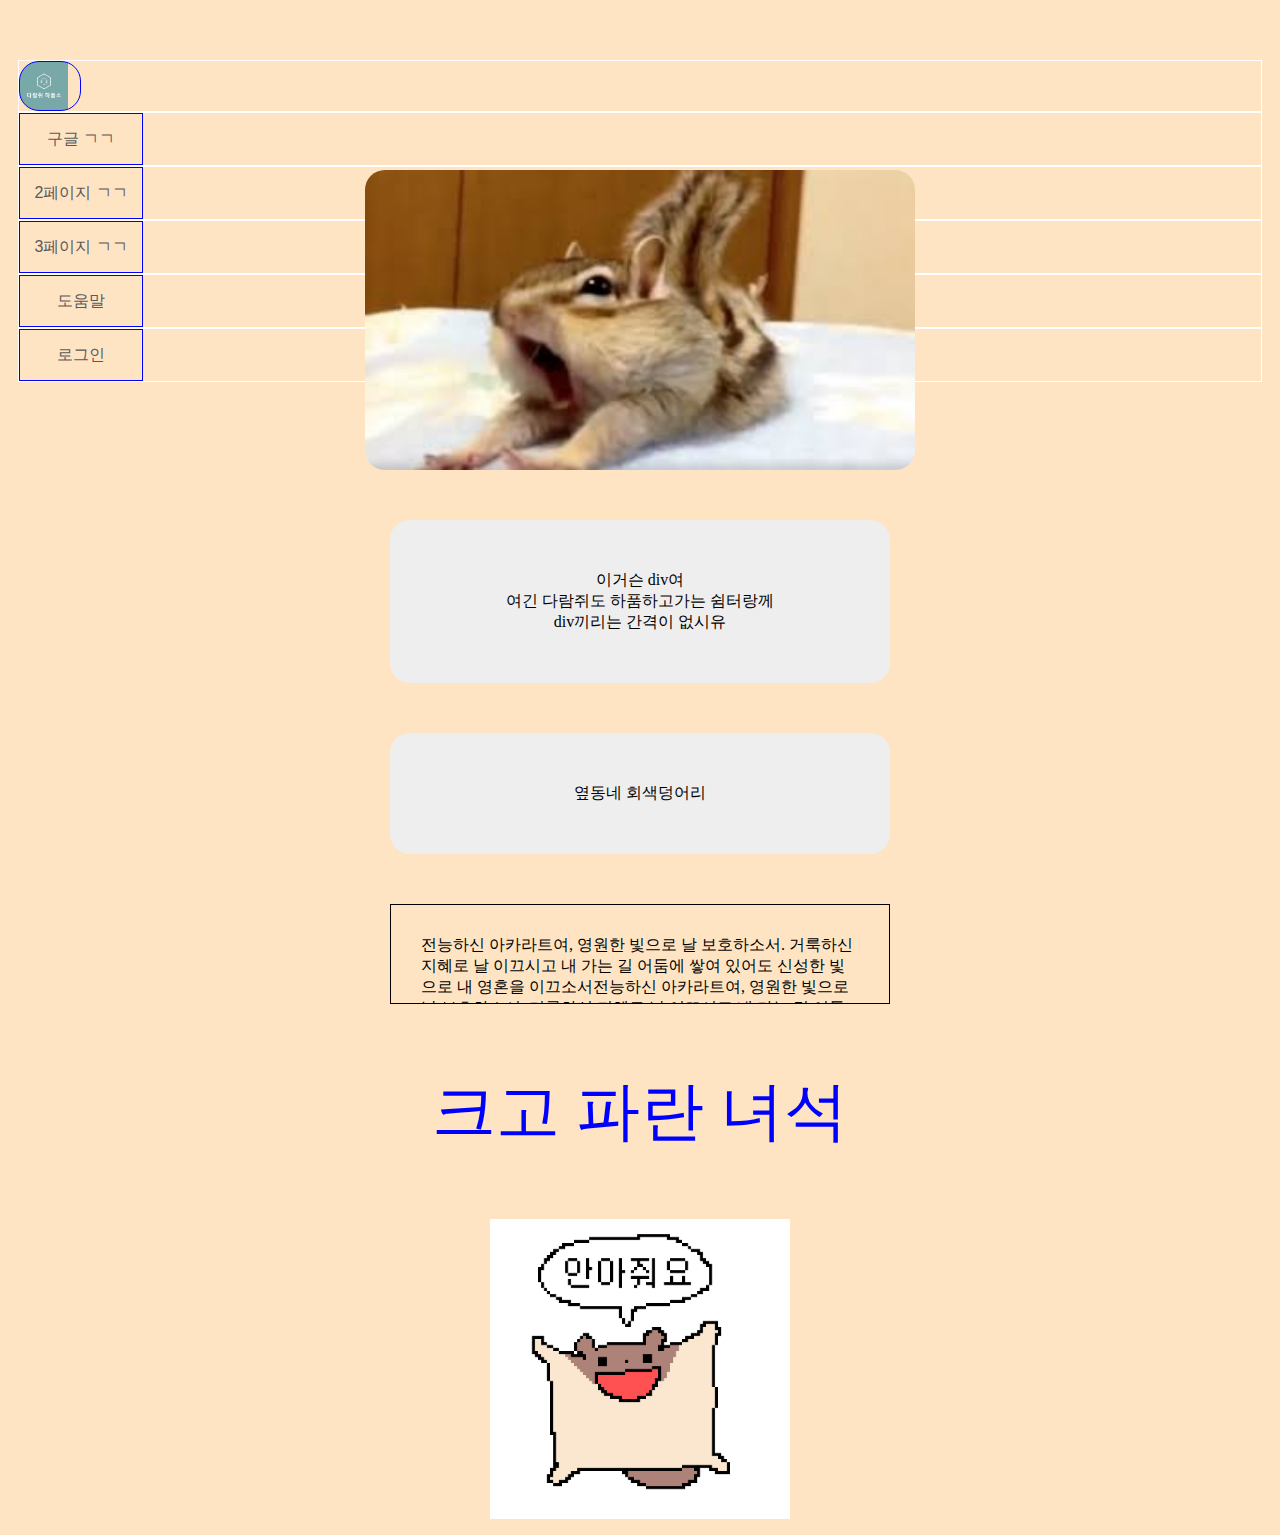
==== index.html @ 643523c7 "index 위치 옮김" ====
<!DOCTYPE html>

<html>
    <head>
        <title> 다람쥐의 비밀 | 메인</title>
        <link rel="shortcut icon" type="image/x-icon" href="https://cdn-icons-png.flaticon.com/512/1864/1864534.png">
        <meta charset="utf-8">
        <link href="intro/css/style.css" rel="stylesheet">
    </head>

    <body style="background-color: bisque;">


        <div class="menu-box">
            <a href="index.html" class="link"><div class="menu" id="logo"></div></a>
            <a href="https://google.com" target="_blank" class="link"><div class="menu">구글 ㄱㄱ</div></a>
            <a href="intro/folder1/folder2/page2.html" class="link"><div class="menu">2페이지 ㄱㄱ</div></a>
            <a href="intro/folder1/folder2/page3.html" class="link"><div class="menu">3페이지 ㄱㄱ</div></a>
            <a href="intro/folder1/folder2/help.html" class="link"><div class="menu">도움말</div></a>
            <a href="intro/folder1/folder2/login.html" class="link"><div class="menu">로그인</div></a>
        </div>
        
        <div>
            <img src="intro/img/squirrel/yawn_squirrel.jpg" height="300" class="image">
        </div>

        <div class="gray-box">
            <div>이거슨 div여</div>
            <div>여긴 다람쥐도 하품하고가는 쉼터랑께
            </div>
            <div>div끼리는 간격이 없시유</div>
        </div>
        <div class="gray-box">
            <div>옆동네 회색덩어리</div>
        </div>
        <div style="padding: 30px; border-width: 1px; border-style: solid; width: 500px; height:100px; margin: auto; overflow: auto;">
            전능하신 아카라트여, 영원한 빛으로 날 보호하소서. 거룩하신 지혜로 날 이끄시고 내 가는 길 어둠에 쌓여 있어도 신성한 빛으로 내 영혼을 이끄소서전능하신 아카라트여, 영원한 빛으로 날 보호하소서. 거룩하신 지혜로 날 이끄시고 내 가는 길 어둠에 쌓여 있어도 신성한 빛으로 내 영혼을 이끄소서전능하신 아카라트여, 영원한 빛으로 날 보호하소서. 거룩하신 지혜로 날 이끄시고 내 가는 길 어둠에 쌓여 있어도 신성한 빛으로 내 영혼을 이끄소서
        </div>
        <p class="big-blue-text centered-text">크고 파란 녀석</p>
        <img src="intro/img/hug_me.png" height="300">

        <p></p>


    </body>
</html>
---- intro/css/style.css ----
* {
    box-sizing: border-box;
}

.centered-text {
    font-size: 64px;
    text-align: center;
}

img {
    display: block;
    margin-left: auto;
    margin-right: auto;
}
.big-blue-text {
    color: blue;
    font-size: 64px;
}
.gray-box {
    background-color: #eee;
    border-radius: 20px;
    margin-bottom: 50px;
    padding: 50px;
    width: 500px;
    margin-left: auto;
    margin-right: auto;
    text-align: center;
}
.image {
    border-radius: 20px;
    
    margin: 50px auto;
}
#yawn-text {
    color: #F5D0A9;
}
.menu-box {
    font-size: 16px;
    font-family: "Helvetica", "sans-serif";
    text-align: center;
    margin-top: 60px;
    margin-bottom: 60px;
    height: 50px;

}
.menu {
    width: 10%;
    display: block;
    border-style: groove;
    border-width: 1px;
    border-color: blue;    
}
.link {

display: block;

text-decoration: none;
color: rgb(88, 89, 91);
margin-left: 10px;
margin-right: 10px;
line-height: 50px;
border: 1px solid white;
}

#logo {
    width: 5%;
    border-radius: 20px;
    height: 50px;
    background-image: url(../img/logo.png);
    background-repeat: no-repeat;
    background-size: contain;
    
}

#now {
    font-weight: bold;
}
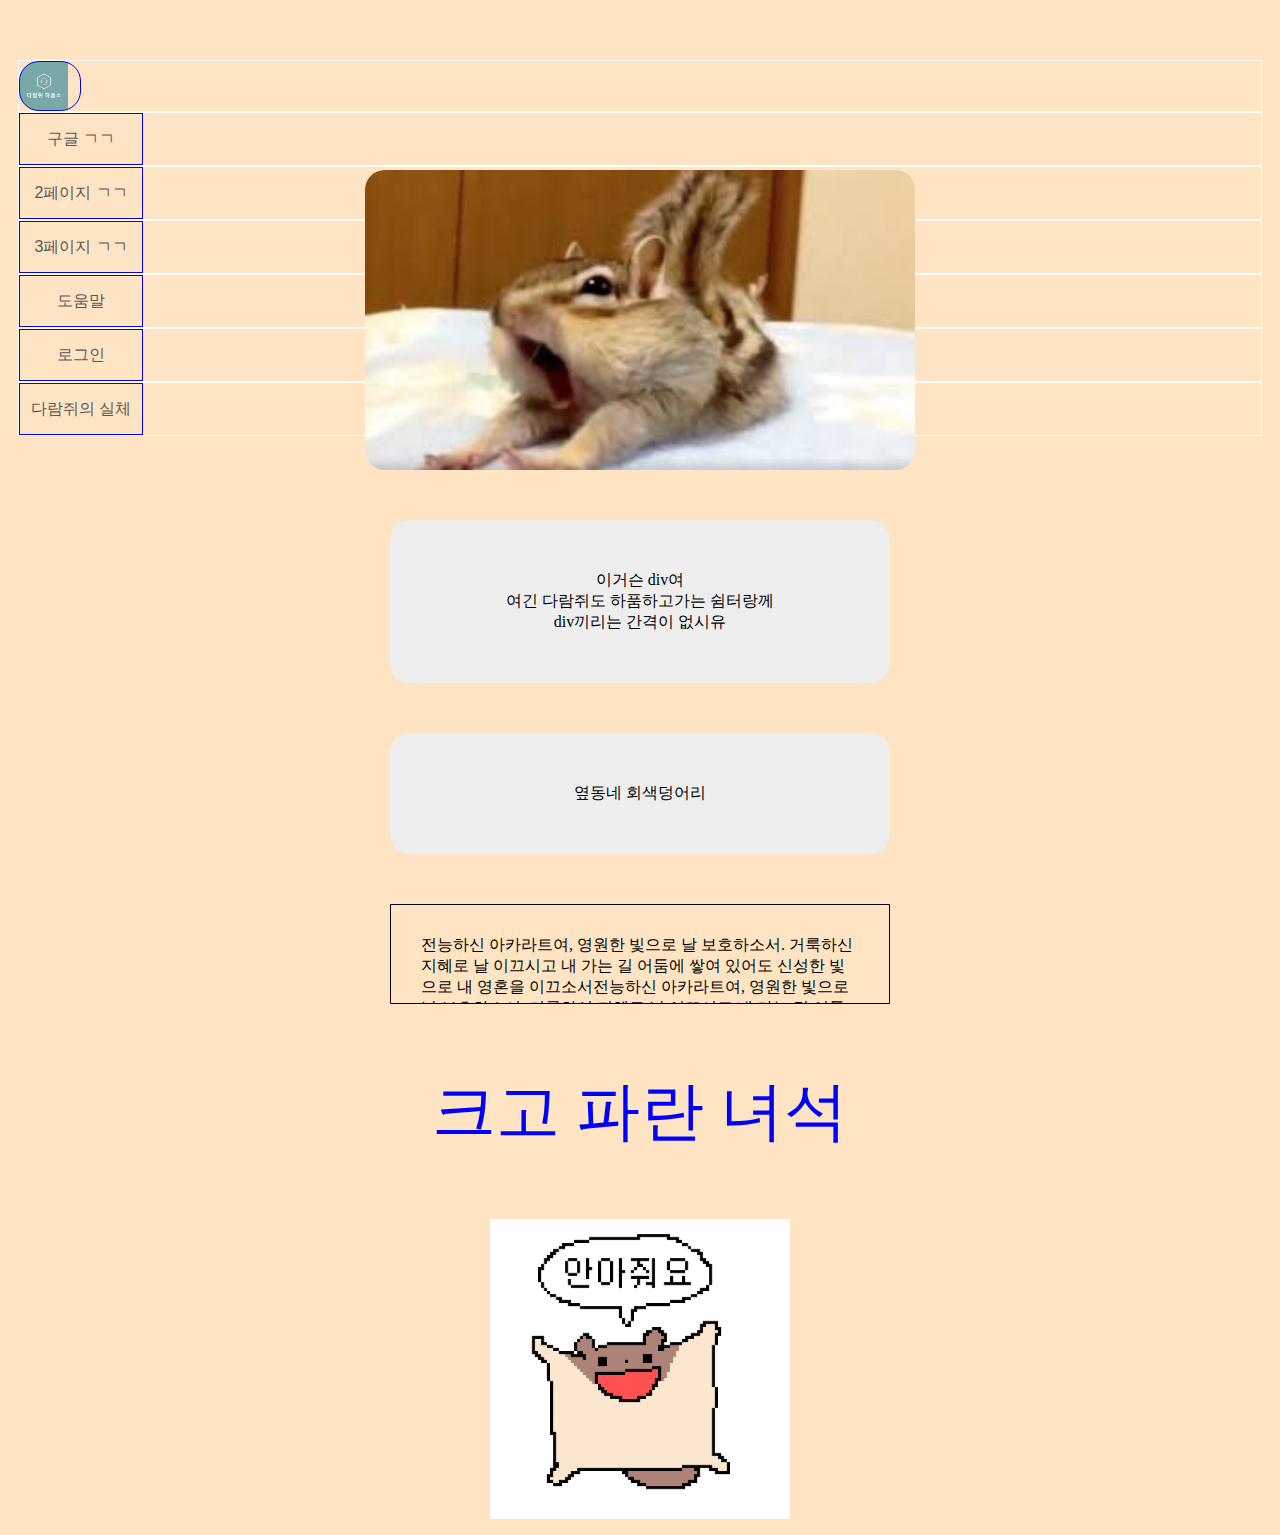
==== commit 5e18c08b: "Update index.html" ====
--- a/index.html
+++ b/index.html
@@ -18,6 +18,7 @@
             <a href="intro/folder1/folder2/page3.html" class="link"><div class="menu">3페이지 ㄱㄱ</div></a>
             <a href="intro/folder1/folder2/help.html" class="link"><div class="menu">도움말</div></a>
             <a href="intro/folder1/folder2/login.html" class="link"><div class="menu">로그인</div></a>
+            <a href="intro/folder1/folder2/squirrel.html" class="link"><div class="menu">다람쥐의 실체</div></a>
         </div>
         
         <div>
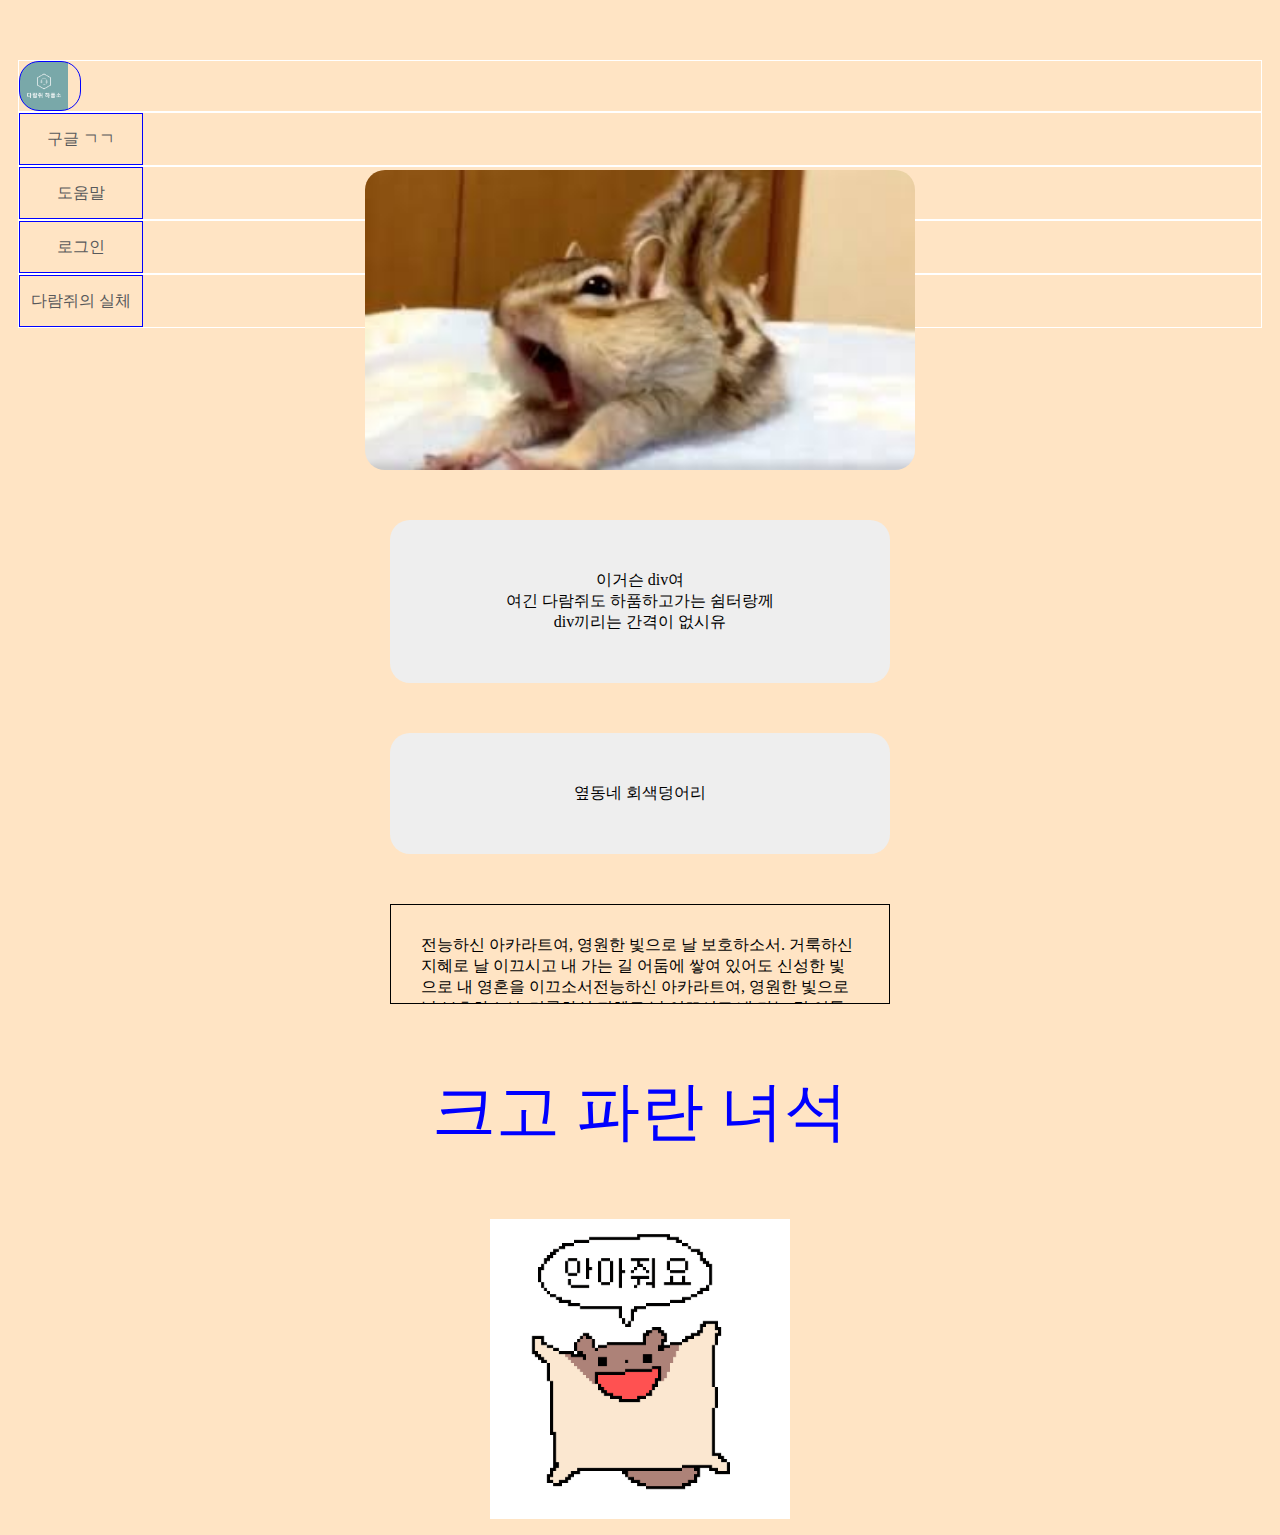
==== commit 78968d7b: "Update index.html" ====
--- a/index.html
+++ b/index.html
@@ -14,8 +14,6 @@
         <div class="menu-box">
             <a href="index.html" class="link"><div class="menu" id="logo"></div></a>
             <a href="https://google.com" target="_blank" class="link"><div class="menu">구글 ㄱㄱ</div></a>
-            <a href="intro/folder1/folder2/page2.html" class="link"><div class="menu">2페이지 ㄱㄱ</div></a>
-            <a href="intro/folder1/folder2/page3.html" class="link"><div class="menu">3페이지 ㄱㄱ</div></a>
             <a href="intro/folder1/folder2/help.html" class="link"><div class="menu">도움말</div></a>
             <a href="intro/folder1/folder2/login.html" class="link"><div class="menu">로그인</div></a>
             <a href="intro/folder1/folder2/squirrel.html" class="link"><div class="menu">다람쥐의 실체</div></a>
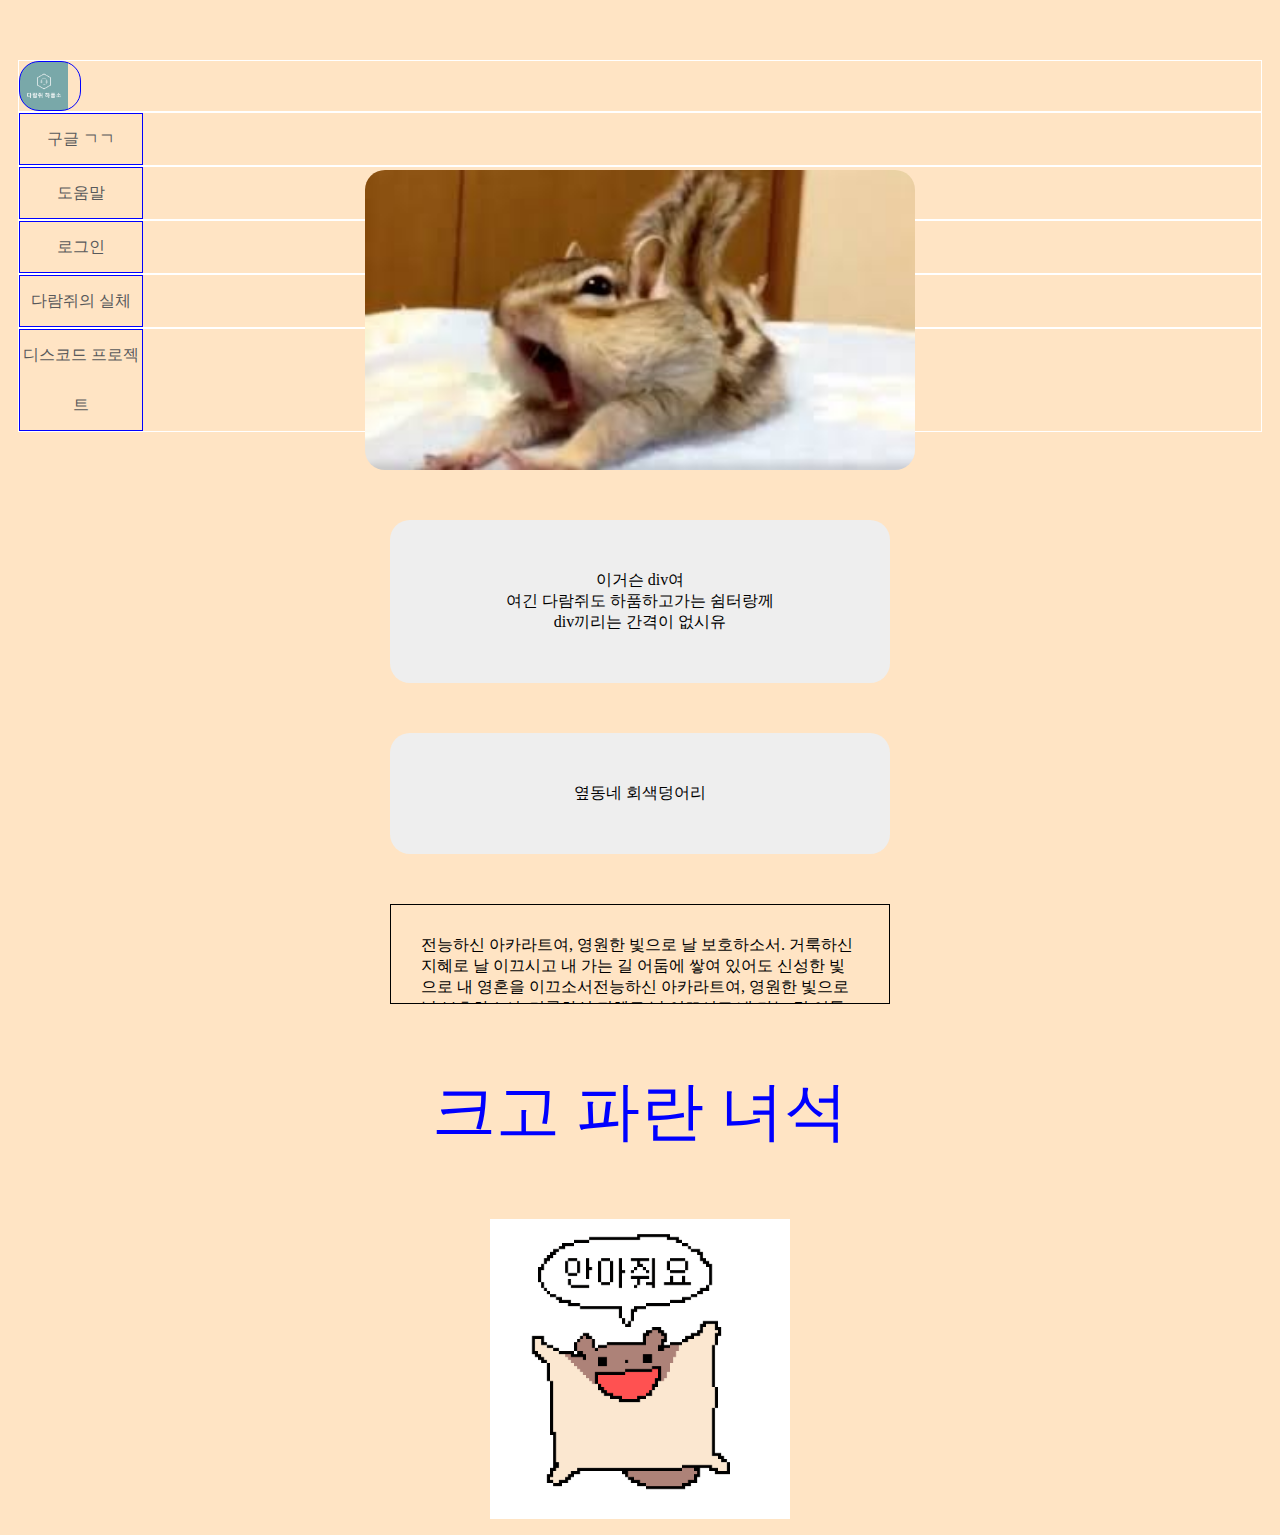
==== commit 2a4d3d68: "Update index.html" ====
--- a/index.html
+++ b/index.html
@@ -17,6 +17,8 @@
             <a href="intro/folder1/folder2/help.html" class="link"><div class="menu">도움말</div></a>
             <a href="intro/folder1/folder2/login.html" class="link"><div class="menu">로그인</div></a>
             <a href="intro/folder1/folder2/squirrel.html" class="link"><div class="menu">다람쥐의 실체</div></a>
+            <a href="intro/folder1/folder2/discordy.html" class="link"><div class="menu">디스코드 프로젝트</div></a>
+
         </div>
         
         <div>
